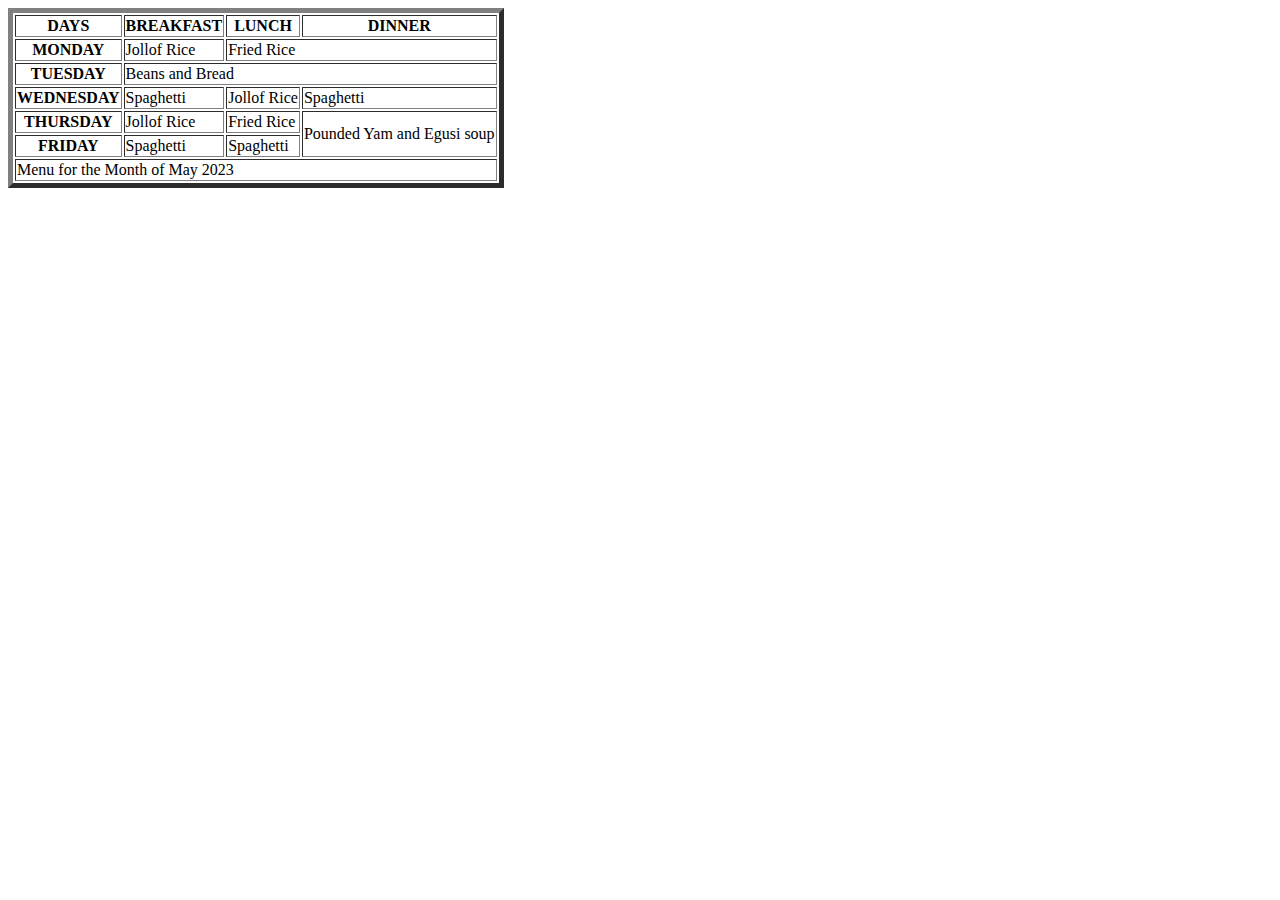
==== wk 3/mmenu.html @ 573bb030 "feat: create and add an index file" ====
<!DOCTYPE html>
<html lang="en">
<head>
    <meta charset="UTF-8">
    <meta http-equiv="X-UA-Compatible" content="IE=edge">
    <meta name="viewport" content="width=device-width, initial-scale=1.0">
    <title>food menu</title>
</head>
<body>
    <Table border="5">
    <thead>
        <tr>
            <th>DAYS</th>
            <th>BREAKFAST</th>
            <th>LUNCH</th>
            <th>DINNER</th>
        </tr>
        <tbody>
            <tr>
                <th>MONDAY</th>
                <td>Jollof Rice</td>
                <td colspan="2">Fried Rice</td>
                <!-- <td colspan="2">Fried Rice</td> -->
            </tr>
            <tr>
                <th>TUESDAY</th>
                <td colspan="3">Beans and Bread</td>
                <!-- <td colspan="3">Beans and Bread</td> -->
                <!-- <td colspan="3">Beans and Bread</td> -->
            </tr>
            <tr>
                <th>WEDNESDAY</th>
                <td>Spaghetti</td>
                <td>Jollof Rice</td>
                <td>Spaghetti</td>
            </tr>
            <tr>
                <th>THURSDAY</th>
                <td>Jollof Rice</td>
                <td>Fried Rice</td>
                <td rowspan="2">Pounded Yam and Egusi soup</td>
            </tr>
            <tr>
                <th>FRIDAY</th>
                <td>Spaghetti</td>
                <td>Spaghetti</td>
                <!-- <td>Pounded Yam and Egusi soup</td> -->
            </tr>
        </tbody>
    </thead>
    <tfoot>
        <tr>
            <td colspan="6">Menu for the Month of May 2023</td>
        </tr>
    </tfoot>
</Table>
    
</body>
</html>
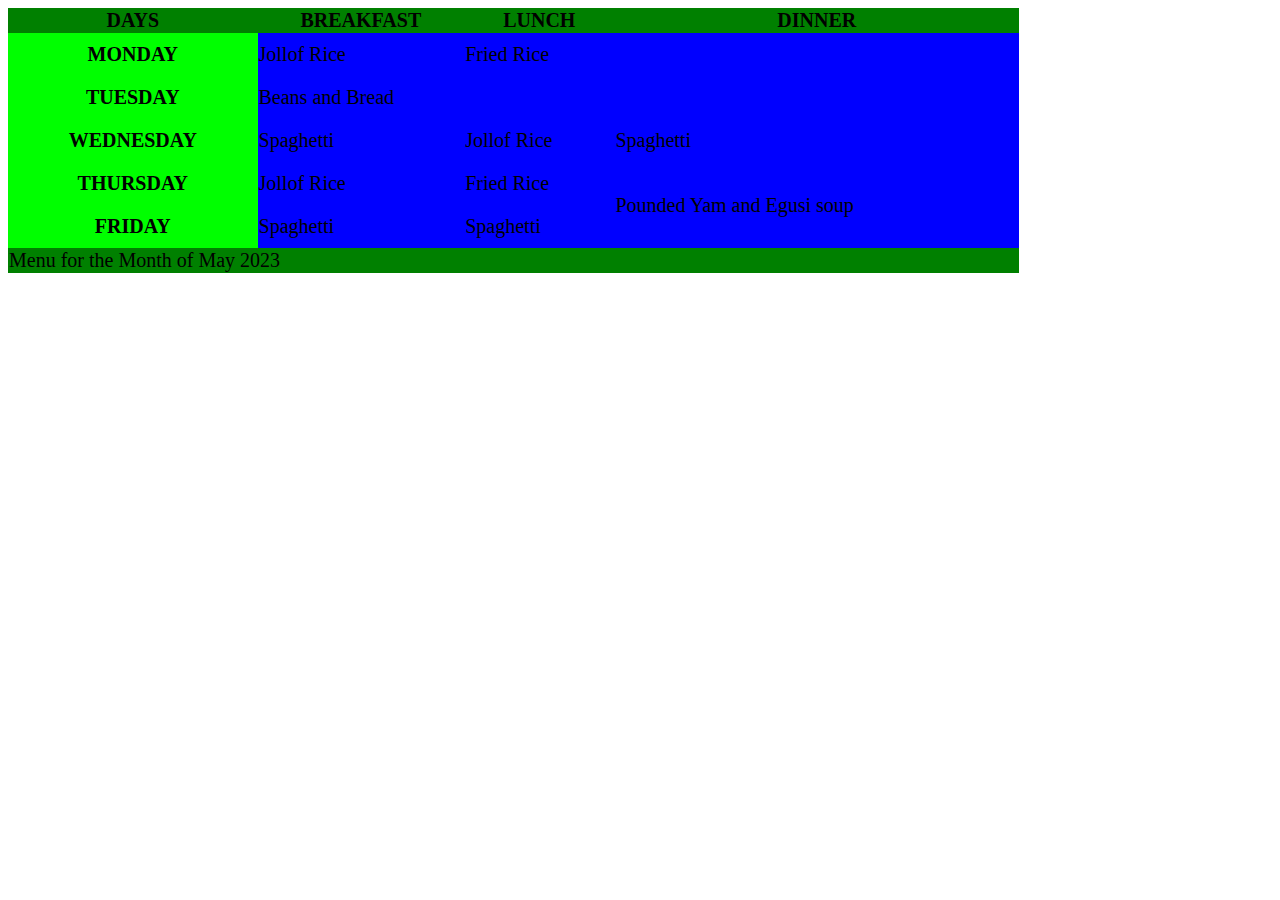
==== commit 26b757e9: "feat: create and add a mmenu.css file" ====
--- a/wk 3/mmenu.html
+++ b/wk 3/mmenu.html
@@ -5,9 +5,10 @@
     <meta http-equiv="X-UA-Compatible" content="IE=edge">
     <meta name="viewport" content="width=device-width, initial-scale=1.0">
     <title>food menu</title>
+    <link rel="stylesheet" href="mmenu.css">
 </head>
 <body>
-    <Table border="5">
+    <Table>
     <thead>
         <tr>
             <th>DAYS</th>
--- a/wk 3/mmenu.css
+++ b/wk 3/mmenu.css
@@ -0,0 +1,29 @@
+table{
+    width: 80%;
+    border-collapse: collapse;
+}
+
+tr:nth-of-type(even){
+    background-color: blue;
+    padding:.5em;
+}
+
+
+tr:nth-of-type(odd){
+    background-color: green;
+    padding: 0.5em;;
+}
+
+tr{
+    font-size: 20px;
+}
+
+tbody td{
+    background-color: blue;
+}
+
+tbody th{
+    background-color: lime;
+    padding: .5em;
+
+}
